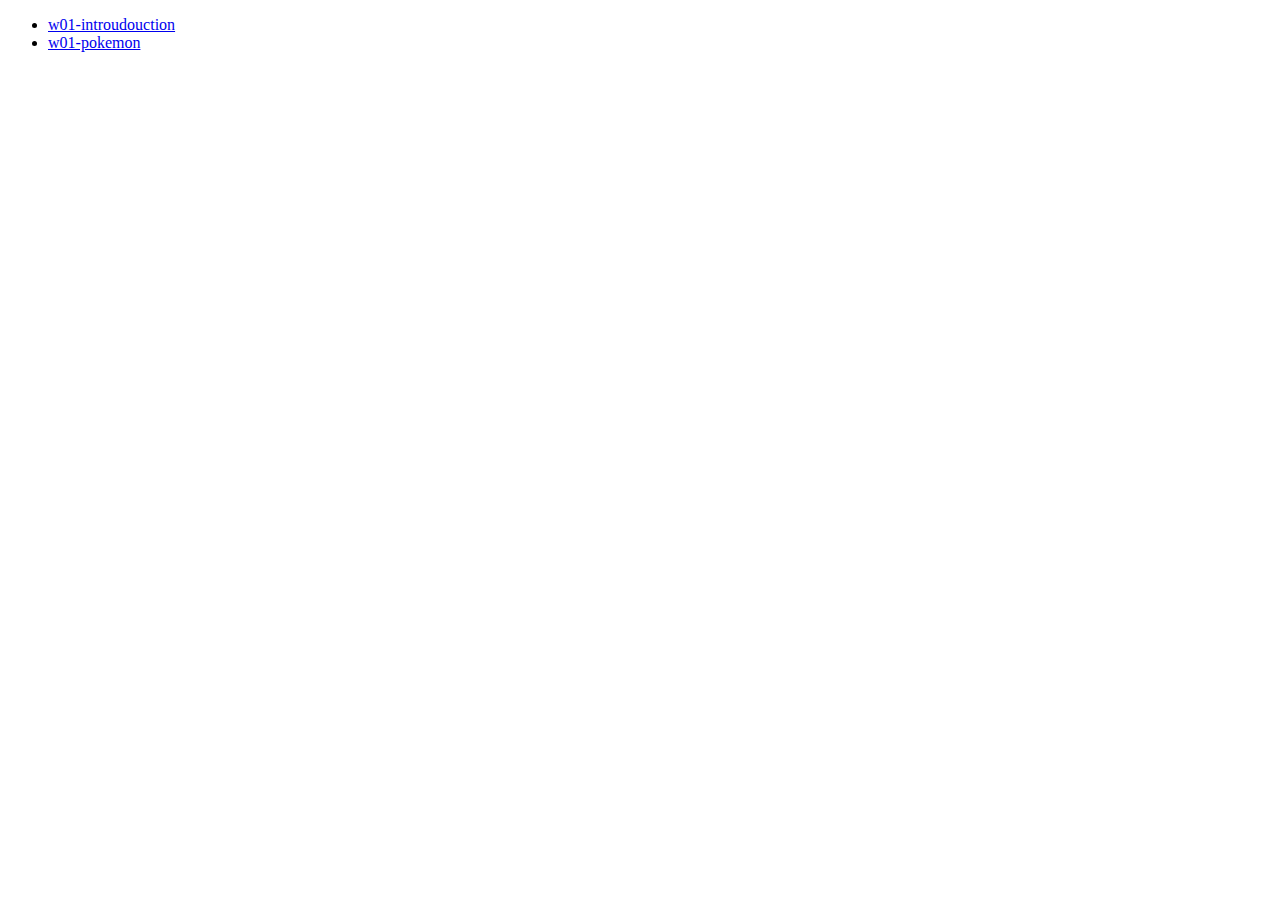
==== index.html @ 4d19b07b "Initial commit" ====
<!DOCTYPE html>
<html lang="en">
<head>
    <meta charset="UTF-8">
    <meta http-equiv="X-UA-Compatible" content="IE=edge">
    <meta name="viewport" content="width=device-width, initial-scale=1.0">
    <title>Class demo</title>
</head>
<body>
    <div>
        <ul>
            <li>
                <a href="./w02/intro.html">w01-introudouction</a>
            </li>
            <li>
                <a href="./w02/pokemon.html">w01-pokemon</a>
            </li>
        </ul>
    </div>
</body>
</html>
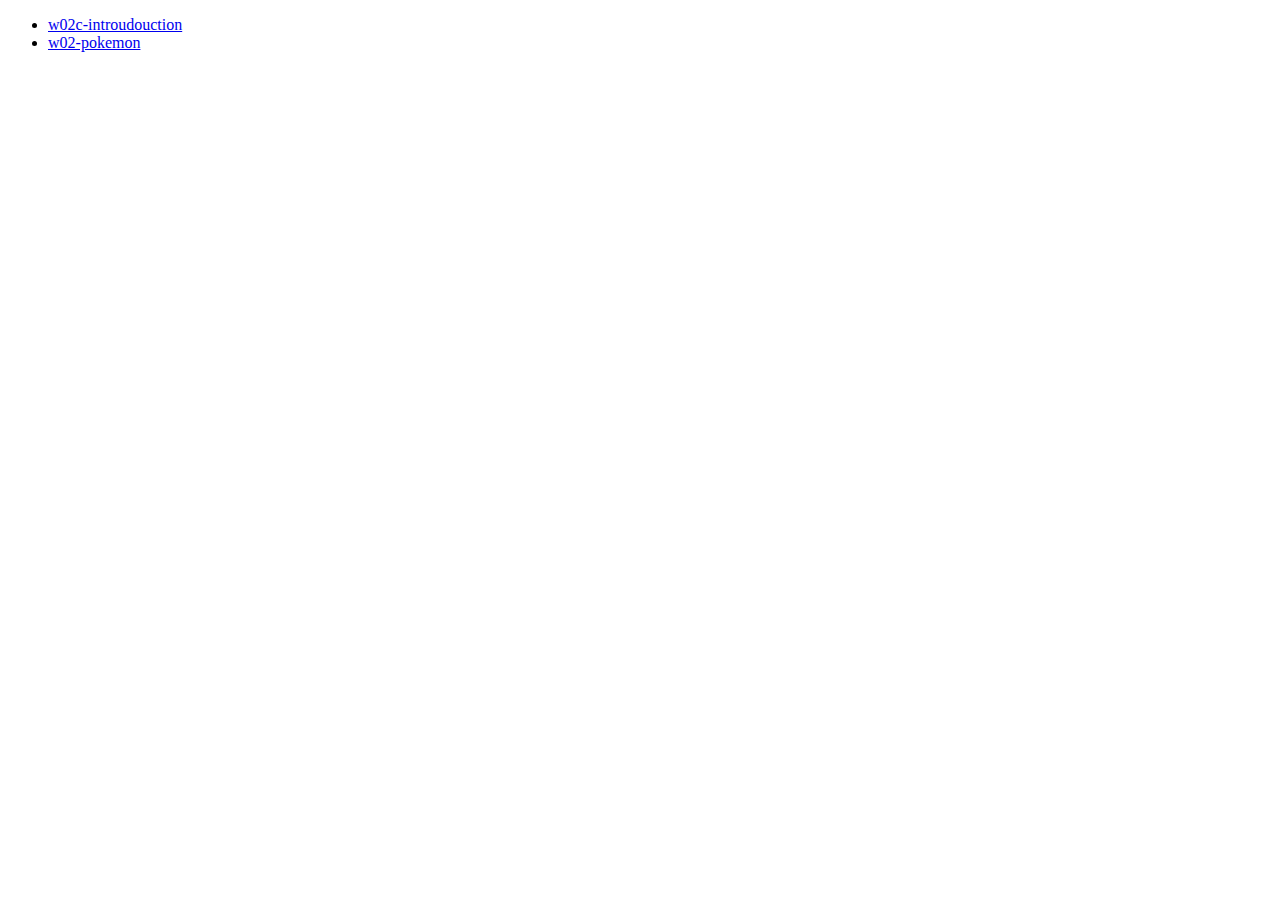
==== commit 188c57b6: "modify index.html text" ====
--- a/index.html
+++ b/index.html
@@ -10,10 +10,10 @@
     <div>
         <ul>
             <li>
-                <a href="./w02/intro.html">w01-introudouction</a>
+                <a href="./w02/intro.html">w02c-introudouction</a>
             </li>
             <li>
-                <a href="./w02/pokemon.html">w01-pokemon</a>
+                <a href="./w02/pokemon.html">w02-pokemon</a>
             </li>
         </ul>
     </div>
